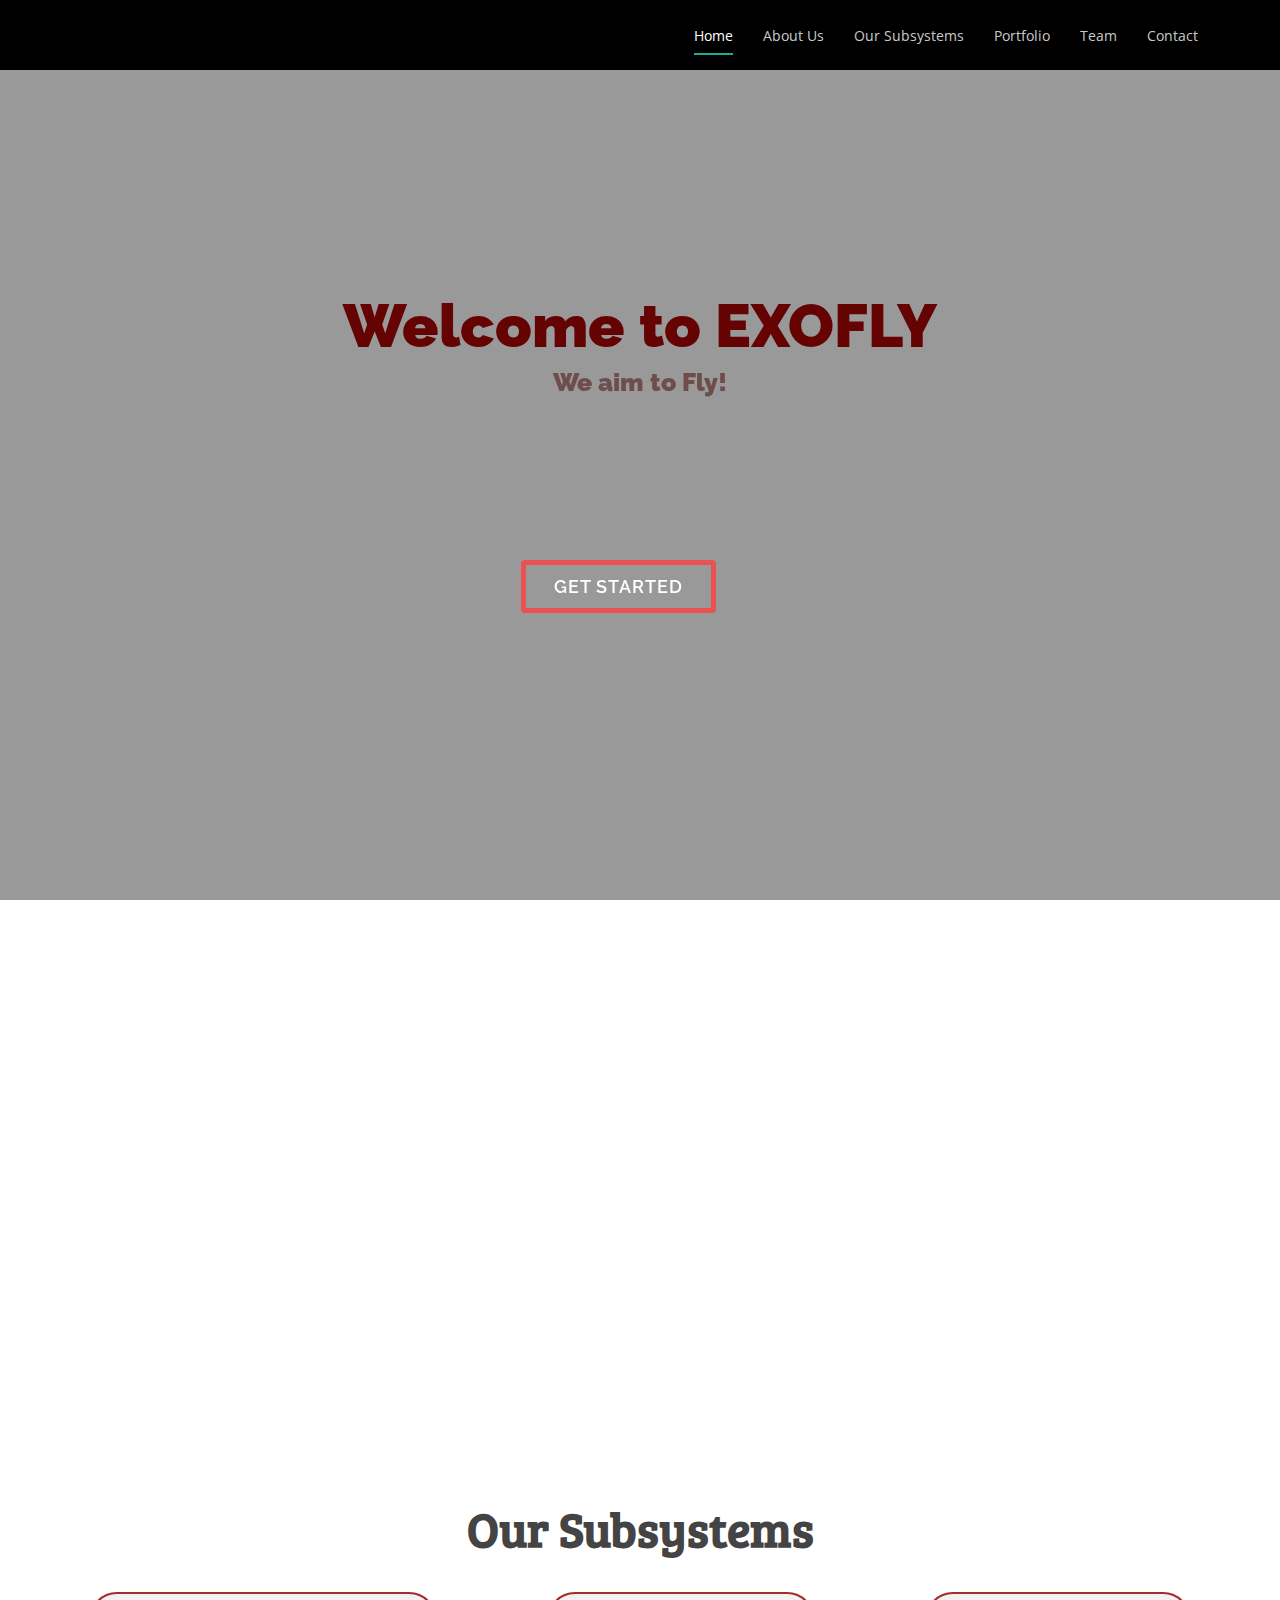
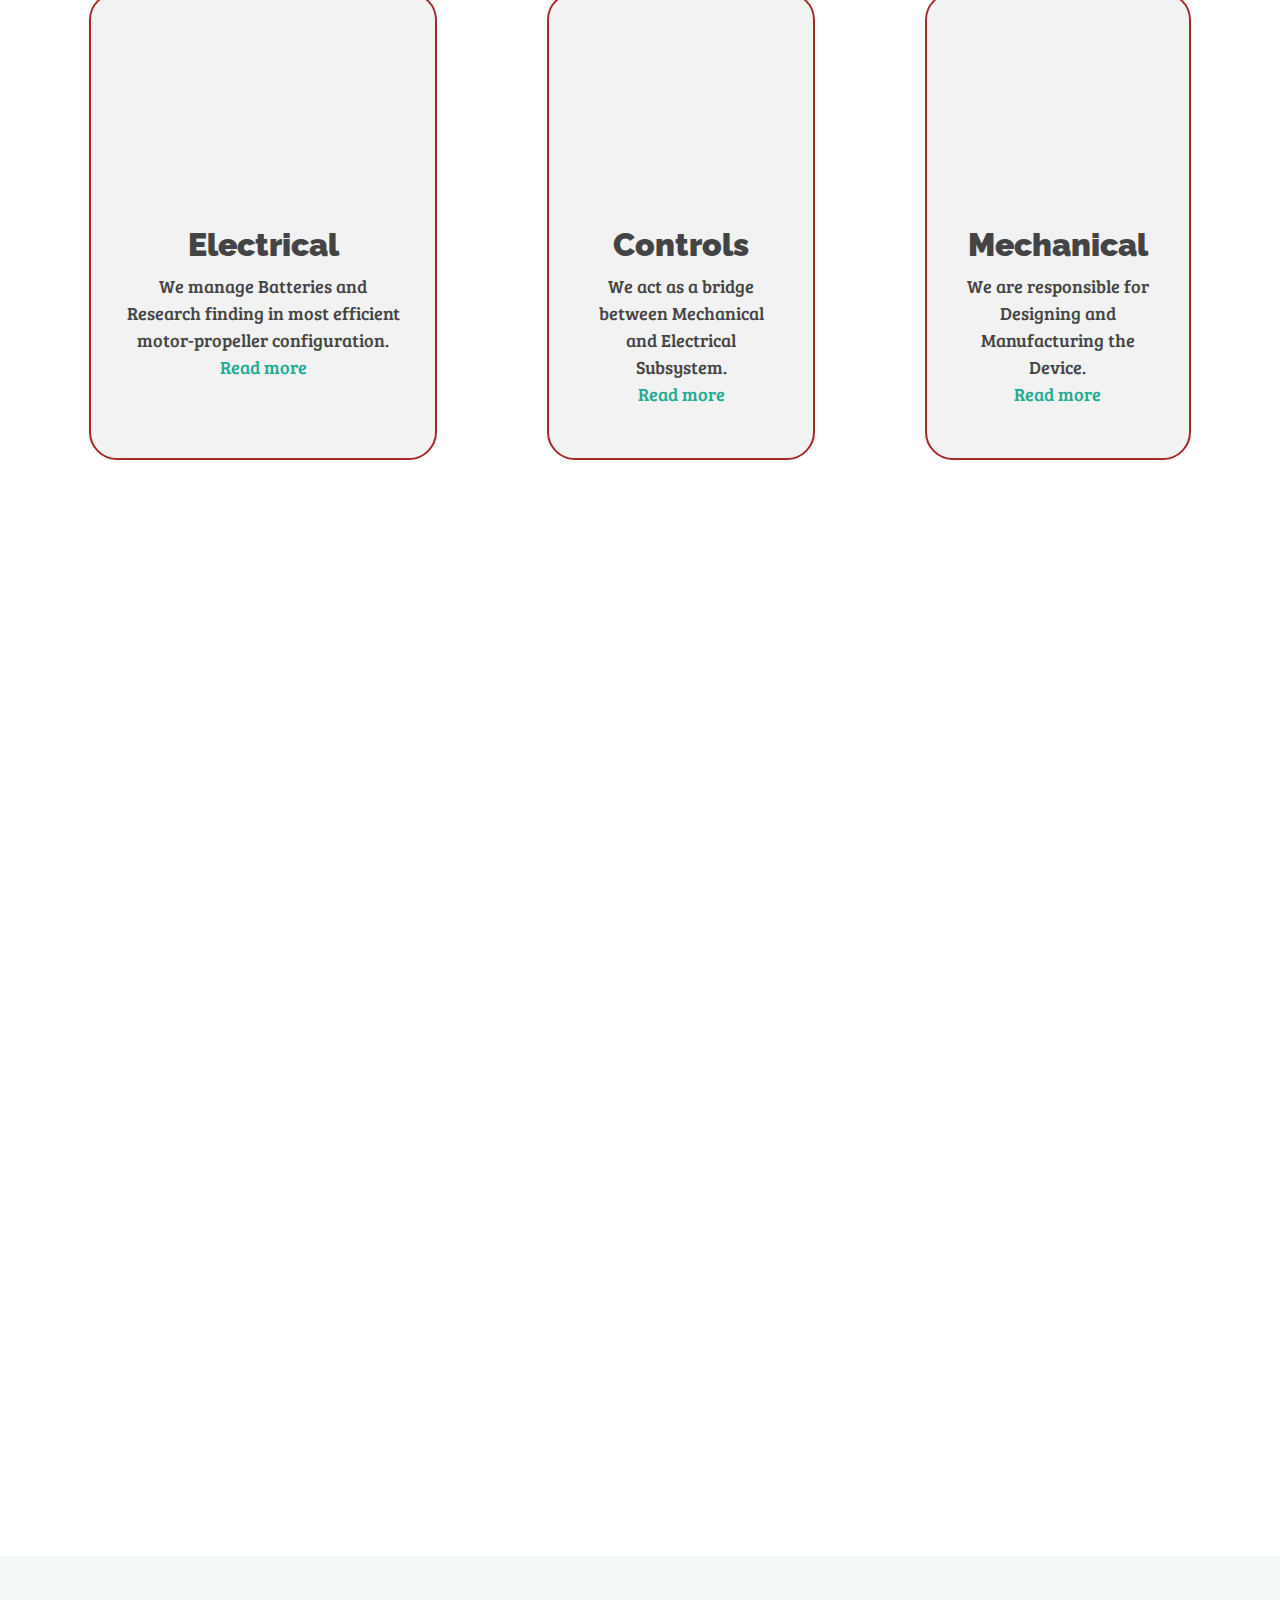
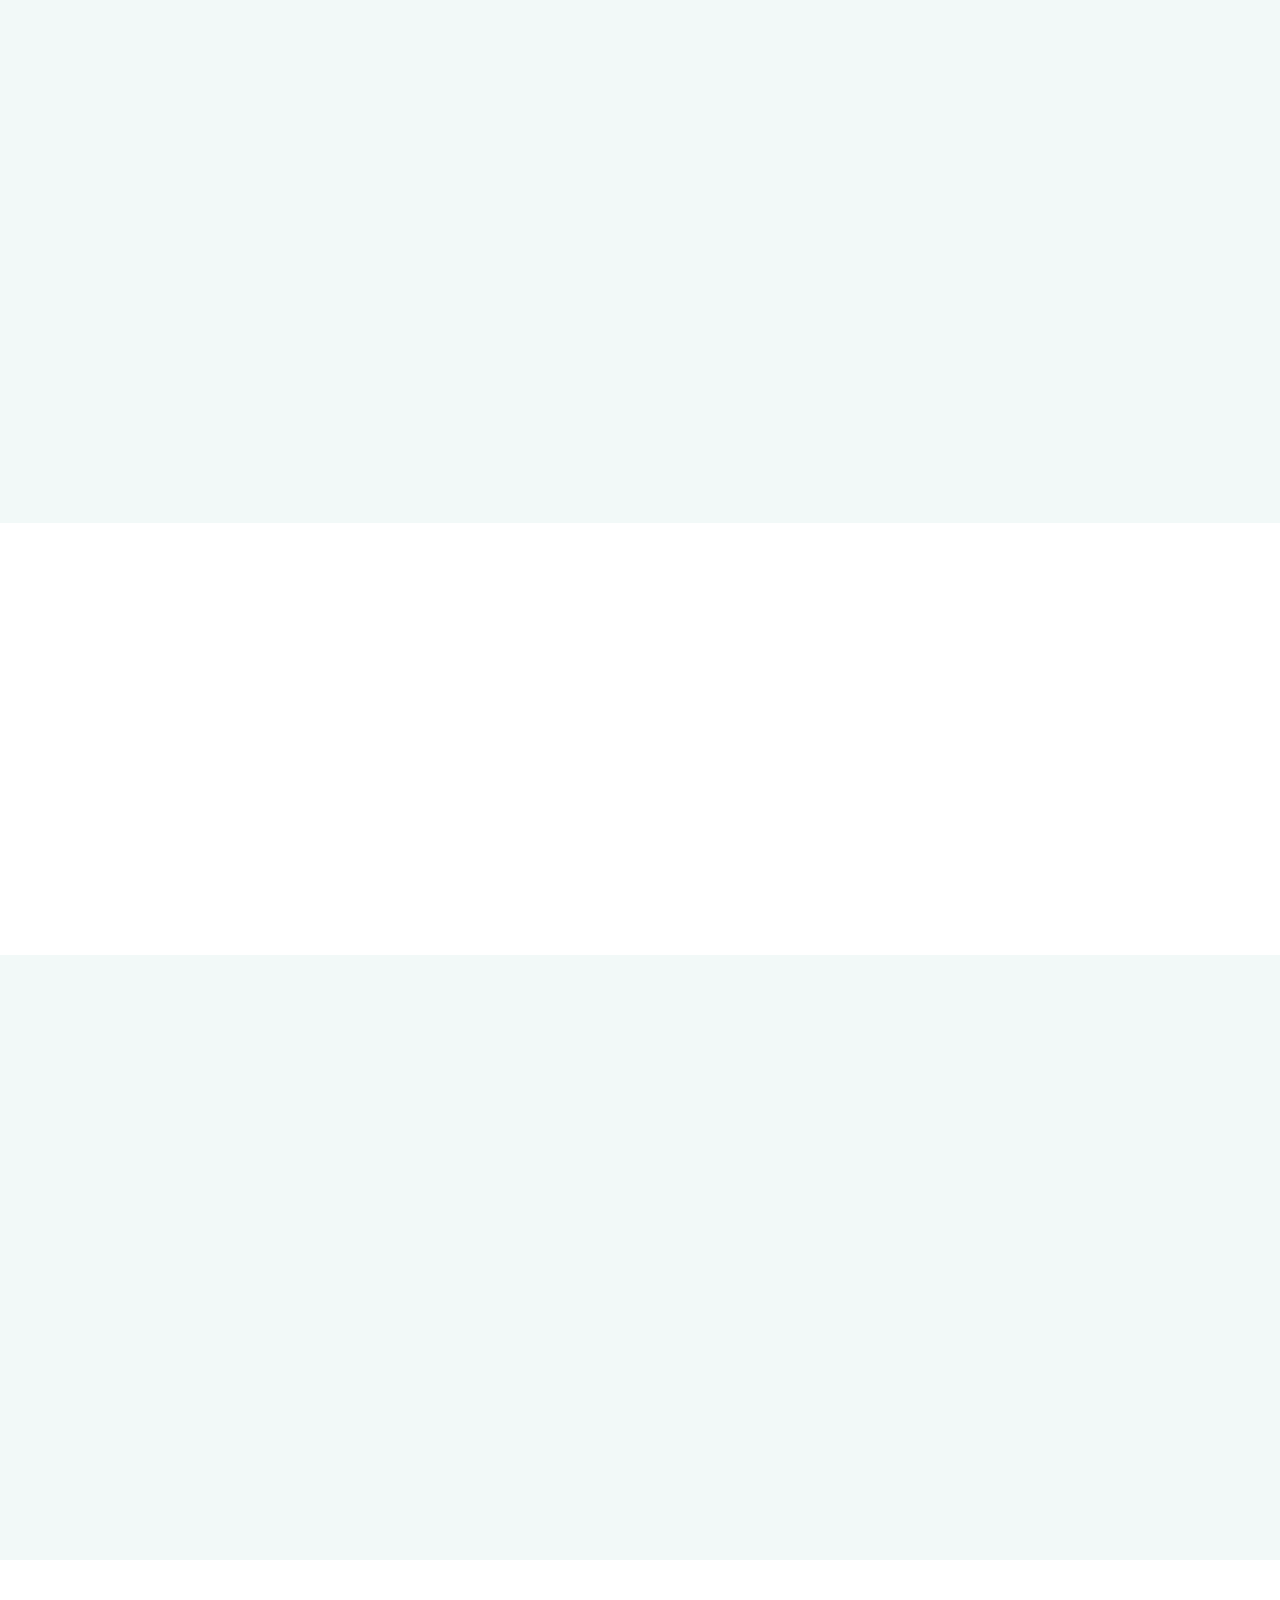
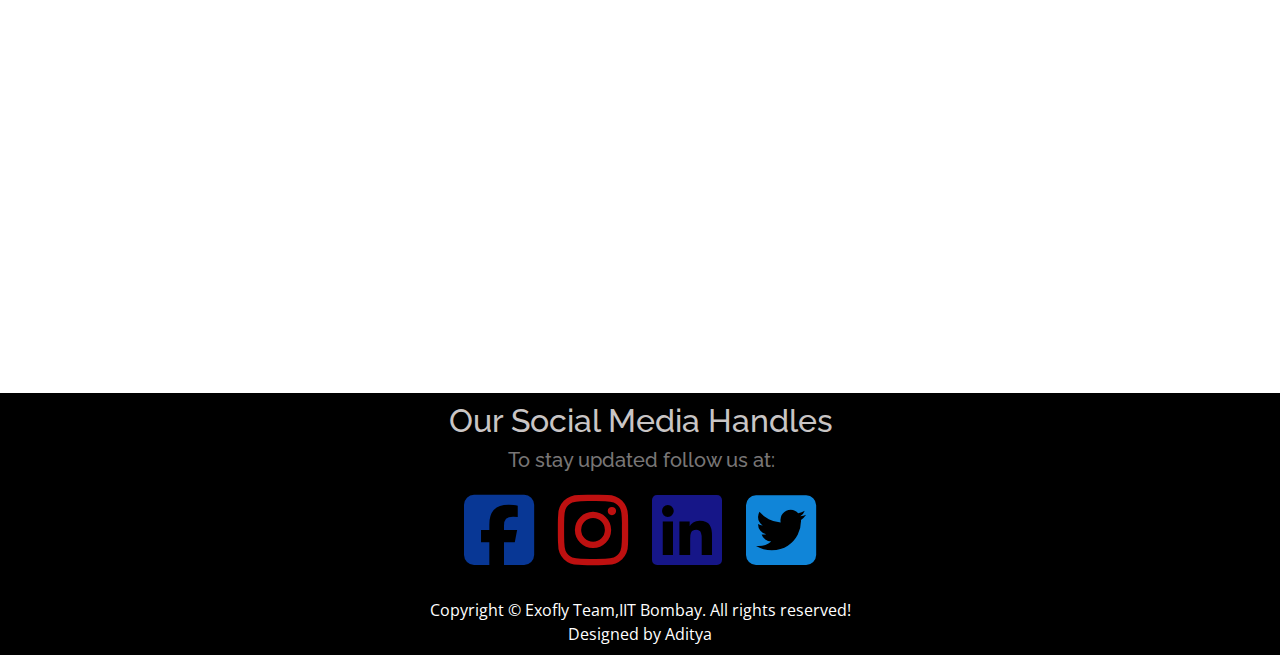
==== index.html @ dc8c85ab "exofly website" ====
<!DOCTYPE html>
<html lang="en">

<head>
  <meta charset="utf-8">
  <meta content="width=device-width, initial-scale=1.0" name="viewport">
  <link href="https://fonts.googleapis.com/css?family=Baloo+Bhai|Bree+Serif&display=swap" rel="stylesheet">
  <link rel="preconnect" href="https://fonts.googleapis.com">
<link rel="preconnect" href="https://fonts.gstatic.com" crossorigin>
<link href="https://fonts.googleapis.com/css2?family=Pacifico&display=swap" rel="stylesheet">
<link rel="preconnect" href="https://fonts.googleapis.com">
<link rel="preconnect" href="https://fonts.gstatic.com" crossorigin>
<link href="https://fonts.googleapis.com/css2?family=Poppins:ital@1&display=swap" rel="stylesheet">
<link rel="preconnect" href="https://fonts.googleapis.com">
<link rel="preconnect" href="https://fonts.gstatic.com" crossorigin>
<link href="https://fonts.googleapis.com/css2?family=Poppins:ital,wght@1,500&display=swap" rel="stylesheet">
<link rel="stylesheet" href="https://cdnjs.cloudflare.com/ajax/libs/font-awesome/6.2.0/css/all.min.css">

  <title>EXOFLY-IITB</title>
  <meta content="" name="description">
  <meta content="" name="keywords">

  <!-- Favicons -->
  <link href="assets/img/favicon.png" rel="icon">
  <link href="assets/img/apple-touch-icon.png" rel="apple-touch-icon">

  <!-- Google Fonts -->
  <link href="https://fonts.googleapis.com/css?family=Open+Sans:300,300i,400,400i,600,600i,700,700i|Raleway:300,300i,400,400i,500,500i,600,600i,700,700i|Poppins:300,300i,400,400i,500,500i,600,600i,700,700i" rel="stylesheet">

  <!-- Vendor CSS Files -->
  <link href="assets/vendor/aos/aos.css" rel="stylesheet">
  <link href="assets/vendor/bootstrap/css/bootstrap.min.css" rel="stylesheet">
  <link href="assets/vendor/bootstrap-icons/bootstrap-icons.css" rel="stylesheet">
  <link href="assets/vendor/boxicons/css/boxicons.min.css" rel="stylesheet">
  <link href="assets/vendor/glightbox/css/glightbox.min.css" rel="stylesheet">
  <link href="assets/vendor/swiper/swiper-bundle.min.css" rel="stylesheet">

  <!-- Template Main CSS File -->
  <link href="assets/css/style.css" rel="stylesheet">

  <!-- =======================================================
  * Template Name: Maxim - v4.10.0
  * Template URL: https://bootstrapmade.com/maxim-free-onepage-bootstrap-theme/
  * Author: BootstrapMade.com
  * License: https://bootstrapmade.com/license/
  ======================================================== -->
</head>

<body>

  <!-- ======= Header ======= -->
  <header id="header" class="fixed-top d-flex align-items-center">
    <div class="container d-flex justify-content-between">

      <div class="logo">
       
        
        <a href="index.html"><img src="https://tse1.mm.bing.net/th?id=OIP.5gslHTS6rRJJWxpcrLOrJgHaHa&pid=Api&P=0" alt="" class="img-fluid"></a>
      </div>

      <nav id="navbar" class="navbar">
        <ul>
          <li><a class="nav-link scrollto active" href="index.html">Home</a></li>
          <li><a class="nav-link scrollto" href="index.html#about">About Us</a></li>
          <li><a class="nav-link scrollto" href="index.html#services">Our Subsystems</a></li>
          <li><a class="nav-link scrollto " href="index.html##portfolio">Portfolio</a></li>
          <li><a class="nav-link scrollto" href="team.html">Team</a></li>
        
          <li><a class="nav-link scrollto" href="index.html#contact">Contact</a></li>
        </ul>
        <i class="bi bi-list mobile-nav-toggle"></i>
      </nav><!-- .navbar -->

    </div>
  </header><!-- End Header -->

  <!-- ======= Hero Section ======= -->
  <section id="hero" class="d-flex flex-column justify-content-center align-items-center">
    <div class="container text-center text-md-left" data-aos="fade-up">
      <h1>Welcome to EXOFLY <br><p class="abc">We aim to Fly!</p></h1>
      
      <a href="#about" class="btn-get-started scrollto">Get Started</a>
    </div>
  </section><!-- End Hero -->

  <main id="main">

    <!-- ======= About Section ======= -->
    <section id="about" class="about">
      <div class="container">

        <div class="row">
          <div class="col-xl-6 col-lg-7" data-aos="fade-right">
            <img src="assets/img/exofly.jpg" class="img-fluid" alt="">
          </div>
          <div class="col-xl-6 col-lg-5 pt-5 pt-lg-0">
            <h3 data-aos="fade-up">ABOUT US!</h3>
            
            

           

            <div class="icon-box" data-aos="fade-up" data-aos-delay="100">
              <i class="bx bx-cube-alt"></i>
              
              <p>We here at <b>ExoFly</b> believe that bringing revolution is the way to the enlightenment of humanity.
                </p>
            </div>

            <div class="icon-box" data-aos="fade-up" data-aos-delay="200">
              <i class="bx bx-cube-alt"></i>
              
              <p>
                Our technology will help humanity explore this new limitless World. Apart from that, We also plan our horizon to reach beyond just transportation and into the World, saving lives and people by moving into the domain of disaster management. </p>
            </div>

            <div class="icon-box" data-aos="fade-up" data-aos-delay="300">
              <i class="bx bx-cube-alt"></i>
              
              <p>
                Our Vision states that we want to make a safe, quiet, ultra-compact, VTOL personal flying device capable of flying 20 miles carrying a single Person. We also envision that this may help our society and World make a better place with the onset of this future-proof vehicle in reaching the unreached boundaries of the World. With our World reaching boundaries far beyond Earth into the limitless Space. </p>
            </div>


          </div>
        </div>

      </div>
    </section><!-- End About Section -->

    <!-- ======= Steps Section ======= -->
    <section id="services-container">
      <h1 class="ab">Our Subsystems</h1>
      <div id="services">
          <div class="box">
              <img src="https://wallpapercave.com/wp/wp3027281.jpg" alt="">
              <h2 class="abcd">Electrical</h2>
              <p class="center1"> We manage Batteries and Research finding in most efficient motor-propeller configuration.<br> <a href="index.html#features">Read more</a></p>
          </div>
          <div class="box">
              <img src="https://tse3.mm.bing.net/th?id=OIP.FVomPQ_9rK5zbLKsdGlk5gHaE9&pid=Api&P=0" alt="">
              <h2 class="abcd">Controls</h2>
              <p class="center1">We act as a bridge between Mechanical and Electrical Subsystem. <br> <a href="index.html#features">Read more</a>
             
          </div>
          <div class="box">
              <img src="https://wallpapercave.com/wp/wp2043480.jpg" alt="">
              <h2 class="abcd">Mechanical</h2>
              <p class="center1"> We are responsible for Designing and Manufacturing the Device.<br><a href="index.html#features"> Read more</a></p>
          </div>
      </div>
  </section>
  
      </div>

  </section>

    <!-- ======= Features Section ======= -->
    <section id="features" class="features">
      <div class="container">

        <div class="row">
          <div class="col-lg-4 mb-5 mb-lg-0" data-aos="fade-right">
            <ul class="nav nav-tabs flex-column">
              <li class="nav-item">
                <a class="nav-link active show" data-bs-toggle="tab" href="#tab-1">
                  <h4>Business Subsytem</h4>
                  
                </a>
              </li>
              <li class="nav-item mt-2">
                <a class="nav-link" data-bs-toggle="tab" href="#tab-2">
                  <h4>Mechanical Subsystem</h4>
                  
                </a>
              </li>
              <li class="nav-item mt-2">
                <a class="nav-link" data-bs-toggle="tab" href="#tab-3">
                  <h4>Electrical Subsystem</h4>
                 
                </a>
              </li>
              <li class="nav-item mt-2">
                <a class="nav-link" data-bs-toggle="tab" href="#tab-4">
                  <h4>Controls Subsystem</h4>
                  
                </a>
              </li>
            </ul>
          </div>
          <div class="col-lg-7 ml-auto" data-aos="fade-left">
            <div class="tab-content">
              <div class="tab-pane active show" id="tab-1">
                <figure>
                  <img src="assets/img/exo1.jpg" alt="" class="imgab">
                </figure>
              </div>
              <div class="tab-pane" id="tab-2">
                <figure>
                  <img src="assets/img/exo2.jpg" alt="" class="imgab">
                </figure>
              </div>
              <div class="tab-pane" id="tab-3">
                <figure>
                  <img src="assets/img/exo3.jpg" alt="" class="imgab">
                </figure>
              </div>
              <div class="tab-pane" id="tab-4">
                <figure>
                  <img src="assets/img/exo4.jpg" alt="" class="imgab">
                </figure>
              </div>
            </div>
          </div>
        </div>

      </div>
    </section><!-- End Features Section -->

    

    <!-- ======= Testimonials Section ======= -->
    <section id="testimonials" class="testimonials">
      <div class="container">

        <div class="section-title" data-aos="fade-up">
          <h1 class="zz">Testimonials</h1>
          
        </div>

        <div class="testimonials-slider swiper" data-aos="fade-up" data-aos-delay="100">
          <div class="swiper-wrapper">

            <div class="swiper-slide">
              <div class="testimonial-item">
                <p>
                  <i class="bx bxs-quote-alt-left quote-icon-left"></i>
                  Proin iaculis purus consequat sem cure digni ssim donec porttitora entum suscipit rhoncus. Accusantium quam, ultricies eget id, aliquam eget nibh et. Maecen aliquam, risus at semper.
                  <i class="bx bxs-quote-alt-right quote-icon-right"></i>
                </p>
                <img src="assets/img/testimonials/testimonials-1.jpg" class="testimonial-img" alt="">
                <h3>Saul Goodman</h3>
                <h4>Ceo &amp; Founder</h4>
              </div>
            </div><!-- End testimonial item -->

            <div class="swiper-slide">
              <div class="testimonial-item">
                <p>
                  <i class="bx bxs-quote-alt-left quote-icon-left"></i>
                  Export tempor illum tamen malis malis eram quae irure esse labore quem cillum quid cillum eram malis quorum velit fore eram velit sunt aliqua noster fugiat irure amet legam anim culpa.
                  <i class="bx bxs-quote-alt-right quote-icon-right"></i>
                </p>
                <img src="assets/img/testimonials/testimonials-2.jpg" class="testimonial-img" alt="">
                <h3>Sara Wilsson</h3>
                <h4>Designer</h4>
              </div>
            </div><!-- End testimonial item -->

            <div class="swiper-slide">
              <div class="testimonial-item">
                <p>
                  <i class="bx bxs-quote-alt-left quote-icon-left"></i>
                  Enim nisi quem export duis labore cillum quae magna enim sint quorum nulla quem veniam duis minim tempor labore quem eram duis noster aute amet eram fore quis sint minim.
                  <i class="bx bxs-quote-alt-right quote-icon-right"></i>
                </p>
                <img src="assets/img/testimonials/testimonials-3.jpg" class="testimonial-img" alt="">
                <h3>Jena Karlis</h3>
                <h4>Store Owner</h4>
              </div>
            </div><!-- End testimonial item -->

            <div class="swiper-slide">
              <div class="testimonial-item">
                <p>
                  <i class="bx bxs-quote-alt-left quote-icon-left"></i>
                  Fugiat enim eram quae cillum dolore dolor amet nulla culpa multos export minim fugiat minim velit minim dolor enim duis veniam ipsum anim magna sunt elit fore quem dolore labore illum veniam.
                  <i class="bx bxs-quote-alt-right quote-icon-right"></i>
                </p>
                <img src="assets/img/testimonials/testimonials-4.jpg" class="testimonial-img" alt="">
                <h3>Matt Brandon</h3>
                <h4>Freelancer</h4>
              </div>
            </div><!-- End testimonial item -->

            <div class="swiper-slide">
              <div class="testimonial-item">
                <p>
                  <i class="bx bxs-quote-alt-left quote-icon-left"></i>
                  Quis quorum aliqua sint quem legam fore sunt eram irure aliqua veniam tempor noster veniam enim culpa labore duis sunt culpa nulla illum cillum fugiat legam esse veniam culpa fore nisi cillum quid.
                  <i class="bx bxs-quote-alt-right quote-icon-right"></i>
                </p>
                <img src="assets/img/testimonials/testimonials-5.jpg" class="testimonial-img" alt="">
                <h3>John Larson</h3>
                <h4>Entrepreneur</h4>
              </div>
            </div><!-- End testimonial item -->

            <div class="swiper-slide">
              <div class="testimonial-item">
                <p>
                  <i class="bx bxs-quote-alt-left quote-icon-left"></i>
                  Quis quorum aliqua sint quem legam fore sunt eram irure aliqua veniam tempor noster veniam enim culpa labore duis sunt culpa nulla illum cillum fugiat legam esse veniam culpa fore nisi cillum quid.
                  <i class="bx bxs-quote-alt-right quote-icon-right"></i>
                </p>
                <img src="assets/img/testimonials/testimonials-5.jpg" class="testimonial-img" alt="">
                <h3>Aditya</h3>
                <h4>Entrepreneur</h4>
              </div>
            </div><!-- End testimonial item -->

          </div>
          <div class="swiper-pagination"></div>
        </div>

      </div>
    </section><!-- End Testimonials Section -->

    <!-- ======= Portfolio Section ======= -->
    <section id="portfolio" class="portfolio section-bg">
      <div class="container">

        <div class="section-title" data-aos="fade-up">
          <h1 class="zz">Portfolio</h1>
         
        </div>

        <div class="row" data-aos="fade-up">
          <div class="col-lg-12 d-flex justify-content-center">
            <ul id="portfolio-flters">
              <li data-filter="*" class="filter-active">All</li>
              
            </ul>
          </div>
        </div>

        <div class="row portfolio-container" data-aos="fade-up">

          <div class="col-lg-4 col-md-6 portfolio-item filter-app">
            <div class="portfolio-wrap">
              <img src="assets/img/portfolio/p1.jpg" class="img-fluid" alt="">
              <div class="portfolio-info">
                <h4>App 1</h4>
                <p>App</p>
                <div class="portfolio-links">
                  <a href="assets/img/portfolio/p1.jpg" data-gallery="portfolioGallery" class="portfolio-lightbox" title="App 1"><i class="bx bx-plus"></i></a>
                  <a href="#" title="More Details"><i class="bx bx-link"></i></a>
                </div>
              </div>
            </div>
          </div>

          <div class="col-lg-4 col-md-6 portfolio-item filter-web">
            <div class="portfolio-wrap">
              <img src="assets/img/portfolio/p2.jpg" class="img-fluid" alt="">
              <div class="portfolio-info">
                <h4>Web 3</h4>
                <p>Web</p>
                <div class="portfolio-links">
                  <a href="assets/img/portfolio/p2.jpg" data-gallery="portfolioGallery" class="portfolio-lightbox" title="Web 3"><i class="bx bx-plus"></i></a>
                  <a href="#" title="More Details"><i class="bx bx-link"></i></a>
                </div>
              </div>
            </div>
          </div>

          <div class="col-lg-4 col-md-6 portfolio-item filter-app">
            <div class="portfolio-wrap">
              <img src="assets/img/portfolio/p3.jpg" class="img-fluid" alt="">
              <div class="portfolio-info">
                <h4>App 2</h4>
                <p>App</p>
                <div class="portfolio-links">
                  <a href="assets/img/portfolio/p3.jpg" data-gallery="portfolioGallery" class="portfolio-lightbox" title="App 2"><i class="bx bx-plus"></i></a>
                  <a href="#" title="More Details"><i class="bx bx-link"></i></a>
                </div>
              </div>
            </div>
          </div>

          
              </div>
            </div>
          </div>

        </div>

      </div>
    </section><!-- End Portfolio Section -->

    <!-- ======= Team Section ======= -->
    <section id="team" class="team">
      <div class="container">

        <div class="section-title" data-aos="fade-up">
          <h2>Team</h2>
          <p>Magnam dolores commodi suscipit. Necessitatibus eius consequatur ex aliquid fuga eum quidem. Sit sint consectetur velit. Quisquam quos quisquam cupiditate. Et nemo qui impedit suscipit alias ea. Quia fugiat sit in iste officiis commodi quidem hic quas.</p>
        </div>

        <div class="row">

          <div class="col-xl-3 col-lg-4 col-md-6" data-aos="fade-up">
            <div class="member">
              <img src="assets/img/team/team-1.jpg" class="img-fluid" alt="">
              <div class="member-info">
                <div class="member-info-content">
                  <h4>Walter White</h4>
                  <span>Chief Executive Officer</span>
                </div>
                <div class="social">
                  <a href=""><i class="bi bi-twitter"></i></a>
                  <a href=""><i class="bi bi-facebook"></i></a>
                  <a href=""><i class="bi bi-instagram"></i></a>
                  <a href=""><i class="bi bi-linkedin"></i></a>
                </div>
              </div>
            </div>
          </div>

          <div class="col-xl-3 col-lg-4 col-md-6" data-aos="fade-up" data-aos-delay="100">
            <div class="member">
              <img src="assets/img/team/team-2.jpg" class="img-fluid" alt="">
              <div class="member-info">
                <div class="member-info-content">
                  <h4>Sarah Jhonson</h4>
                  <span>Product Manager</span>
                </div>
                <div class="social">
                  <a href=""><i class="bi bi-twitter"></i></a>
                  <a href=""><i class="bi bi-facebook"></i></a>
                  <a href=""><i class="bi bi-instagram"></i></a>
                  <a href=""><i class="bi bi-linkedin"></i></a>
                </div>
              </div>
            </div>
          </div>

          <div class="col-xl-3 col-lg-4 col-md-6" data-aos="fade-up" data-aos-delay="200">
            <div class="member">
              <img src="assets/img/team/team-3.jpg" class="img-fluid" alt="">
              <div class="member-info">
                <div class="member-info-content">
                  <h4>William Anderson</h4>
                  <span>CTO</span>
                </div>
                <div class="social">
                  <a href=""><i class="bi bi-twitter"></i></a>
                  <a href=""><i class="bi bi-facebook"></i></a>
                  <a href=""><i class="bi bi-instagram"></i></a>
                  <a href=""><i class="bi bi-linkedin"></i></a>
                </div>
              </div>
            </div>
          </div>

          <div class="col-xl-3 col-lg-4 col-md-6" data-aos="fade-up" data-aos-delay="300">
            <div class="member">
              <img src="assets/img/team/team-4.jpg" class="img-fluid" alt="">
              <div class="member-info">
                <div class="member-info-content">
                  <h4>Amanda Jepson</h4>
                  <span>Accountant</span>
                </div>
                <div class="social">
                  <a href=""><i class="bi bi-twitter"></i></a>
                  <a href=""><i class="bi bi-facebook"></i></a>
                  <a href=""><i class="bi bi-instagram"></i></a>
                  <a href=""><i class="bi bi-linkedin"></i></a>
                </div>

                <div class="col-xl-3 col-lg-4 col-md-6" data-aos="fade-up" data-aos-delay="300">
            <div class="member">
              <img src="assets/img/team/team-4.jpg" class="img-fluid" alt="">
              <div class="member-info">
                <div class="member-info-content">
                  <h4>Amanda Jepson</h4>
                  <span>Accountant</span>
                </div>
                <div class="social">
                  <a href=""><i class="bi bi-twitter"></i></a>
                  <a href=""><i class="bi bi-facebook"></i></a>
                  <a href=""><i class="bi bi-instagram"></i></a>
                  <a href=""><i class="bi bi-linkedin"></i></a>
                </div>

                <div class="col-xl-3 col-lg-4 col-md-6" data-aos="fade-up" data-aos-delay="300">
            <div class="member">
              <img src="assets/img/team/team-4.jpg" class="img-fluid" alt="">
              <div class="member-info">
                <div class="member-info-content">
                  <h4>Amanda Jepson</h4>
                  <span>Accountant</span>
                </div>
                <div class="social">
                  <a href=""><i class="bi bi-twitter"></i></a>
                  <a href=""><i class="bi bi-facebook"></i></a>
                  <a href=""><i class="bi bi-instagram"></i></a>
                  <a href=""><i class="bi bi-linkedin"></i></a>
                </div>
              </div>
              <div class="col-xl-3 col-lg-4 col-md-6" data-aos="fade-up" data-aos-delay="300">
            <div class="member">
              <img src="assets/img/team/team-4.jpg" class="img-fluid" alt="">
              <div class="member-info">
                <div class="member-info-content">
                  <h4>Amanda Jepson</h4>
                  <span>Accountant</span>
                </div>
                <div class="social">
                  <a href=""><i class="bi bi-twitter"></i></a>
                  <a href=""><i class="bi bi-facebook"></i></a>
                  <a href=""><i class="bi bi-instagram"></i></a>
                  <a href=""><i class="bi bi-linkedin"></i></a>
                </div>
            </div>
          </div>

        </div>

      </div>
    </section><!-- End Team Section -->

    <!-- ======= F.A.Q Section ======= -->
    <section id="faq" class="faq section-bg">
      <div class="container">

        <div class="section-title" data-aos="fade-up">
          <h2>F.A.Q</h2>
          <p>Magnam dolores commodi suscipit. Necessitatibus eius consequatur ex aliquid fuga eum quidem. Sit sint consectetur velit. Quisquam quos quisquam cupiditate. Et nemo qui impedit suscipit alias ea. Quia fugiat sit in iste officiis commodi quidem hic quas.</p>
        </div>

        <div class="faq-list">
          <ul>
            <li data-aos="fade-up">
              <i class="bx bx-help-circle icon-help"></i> <a data-bs-toggle="collapse" class="collapse" data-bs-target="#faq-list-1">Non consectetur a erat nam at lectus urna duis? <i class="bx bx-chevron-down icon-show"></i><i class="bx bx-chevron-up icon-close"></i></a>
              <div id="faq-list-1" class="collapse show" data-bs-parent=".faq-list">
                <p>
                  Feugiat pretium nibh ipsum consequat. Tempus iaculis urna id volutpat lacus laoreet non curabitur gravida. Venenatis lectus magna fringilla urna porttitor rhoncus dolor purus non.
                </p>
              </div>
            </li>

            <li data-aos="fade-up" data-aos-delay="100">
              <i class="bx bx-help-circle icon-help"></i> <a data-bs-toggle="collapse" data-bs-target="#faq-list-2" class="collapsed">Feugiat scelerisque varius morbi enim nunc? <i class="bx bx-chevron-down icon-show"></i><i class="bx bx-chevron-up icon-close"></i></a>
              <div id="faq-list-2" class="collapse" data-bs-parent=".faq-list">
                <p>
                  Dolor sit amet consectetur adipiscing elit pellentesque habitant morbi. Id interdum velit laoreet id donec ultrices. Fringilla phasellus faucibus scelerisque eleifend donec pretium. Est pellentesque elit ullamcorper dignissim. Mauris ultrices eros in cursus turpis massa tincidunt dui.
                </p>
              </div>
            </li>

            <li data-aos="fade-up" data-aos-delay="200">
              <i class="bx bx-help-circle icon-help"></i> <a data-bs-toggle="collapse" data-bs-target="#faq-list-3" class="collapsed">Dolor sit amet consectetur adipiscing elit? <i class="bx bx-chevron-down icon-show"></i><i class="bx bx-chevron-up icon-close"></i></a>
              <div id="faq-list-3" class="collapse" data-bs-parent=".faq-list">
                <p>
                  Eleifend mi in nulla posuere sollicitudin aliquam ultrices sagittis orci. Faucibus pulvinar elementum integer enim. Sem nulla pharetra diam sit amet nisl suscipit. Rutrum tellus pellentesque eu tincidunt. Lectus urna duis convallis convallis tellus. Urna molestie at elementum eu facilisis sed odio morbi quis
                </p>
              </div>
            </li>

            <li data-aos="fade-up" data-aos-delay="300">
              <i class="bx bx-help-circle icon-help"></i> <a data-bs-toggle="collapse" data-bs-target="#faq-list-4" class="collapsed">Tempus quam pellentesque nec nam aliquam sem et tortor consequat? <i class="bx bx-chevron-down icon-show"></i><i class="bx bx-chevron-up icon-close"></i></a>
              <div id="faq-list-4" class="collapse" data-bs-parent=".faq-list">
                <p>
                  Molestie a iaculis at erat pellentesque adipiscing commodo. Dignissim suspendisse in est ante in. Nunc vel risus commodo viverra maecenas accumsan. Sit amet nisl suscipit adipiscing bibendum est. Purus gravida quis blandit turpis cursus in.
                </p>
              </div>
            </li>

            <li data-aos="fade-up" data-aos-delay="400">
              <i class="bx bx-help-circle icon-help"></i> <a data-bs-toggle="collapse" data-bs-target="#faq-list-5" class="collapsed">Tortor vitae purus faucibus ornare. Varius vel pharetra vel turpis nunc eget lorem dolor? <i class="bx bx-chevron-down icon-show"></i><i class="bx bx-chevron-up icon-close"></i></a>
              <div id="faq-list-5" class="collapse" data-bs-parent=".faq-list">
                <p>
                  Laoreet sit amet cursus sit amet dictum sit amet justo. Mauris vitae ultricies leo integer malesuada nunc vel. Tincidunt eget nullam non nisi est sit amet. Turpis nunc eget lorem dolor sed. Ut venenatis tellus in metus vulputate eu scelerisque.
                </p>
              </div>
            </li>

          </ul>
        </div>

      </div>
    </section><!-- End F.A.Q Section -->

    <!-- ======= Contact Section ======= -->
    <section id="contact" class="contact">
      <div class="container">

        <div class="section-title" data-aos="fade-up">
          <h1 class="zz">Contact</h1>
          
        </div>

        <div class="row no-gutters justify-content-center" data-aos="fade-up">

          <div class="col-lg-5 d-flex align-items-stretch">
            <div class="info">
              <div class="address">
                <i class="bi bi-geo-alt"></i>
                <h4>Location:</h4>
                <p>IIT Bombay,Powai,Mumbai,Maharashtra-400076</p>
              </div>

              <div class="email mt-4">
                <i class="bi bi-envelope"></i>
                <h4>Email:</h4>
                <p>info@example.com</p>
              </div>

              <div class="phone mt-4">
                <i class="bi bi-phone"></i>
                <h4>Call:</h4>
                <p>Sudhansh P: +91 8885922225</p>
              </div>

            </div>

          </div>

          <div class="col-lg-5 d-flex align-items-stretch">
          <a href="https://maps.app.goo.gl/2Pdyq4KC8vL4tPH88"> <img src="assets/img/map1.jpg" class="img-fluid" alt=""></a>
          </div>

        </div>

        

        </div>

      </div>
    </section><!-- End Contact Section -->

  </main><!-- End #main -->

  <!-- ======= Footer ======= -->
  <div class="about1">
    <div class="center">
        <div id="social1"><h2>Our Social Media Handles</h2><div id="follow"><h5>To stay updated follow us at:</h5></div></div>
        <a href="https://google.com" target="_self"><i class="fa-brands fa-square-facebook"></i></a>
             <a href="#"><i class="fa-brands fa-instagram"></i></a>
             <a href="#"><i class="fa-brands fa-linkedin"></i></a>
             <a href="#"><i class="fa-brands fa-square-twitter"></i></a>
    </div>
    <style id="ab">
        .fa-square-facebook{
                 font-size: 80px;
                 padding: 10px;
                 cursor: pointer;
                 color:#083795


        }
        .fa-square-facebook:hover{
            color: #235dd1;
        }
        .fa-instagram{
            font-size: 80px;
            padding: 10px;
            color: rgb(190, 16, 16);
            cursor: pointer;
        }
        .fa-instagram:hover{
            color: rgb(181, 142, 16);
        }
        .fa-linkedin{
            font-size: 80px;
            padding: 10px;
            cursor: pointer;
            color: rgb(22, 22, 136);
        }
        .fa-linkedin:hover{
            color: rgb(30, 90, 230);}
        .fa-square-twitter{
            font-size: 80px;
            padding: 10px;
            cursor: pointer;
            color: rgb(16, 133, 216);
        }  
        .fa-square-twitter:hover{
            color: rgb(43, 82, 141);}  
    </style>
    </div>
</div>  
<div class="about1">
    <div class="center">
        Copyright &copy; Exofly Team,IIT Bombay. All rights reserved!<br/> Designed by <bold>Aditya</bold>
    </div>
</div>

   
      <div class="credits">
        <!-- All the links in the footer should remain intact. -->
        <!-- You can delete the links only if you purchased the pro version. -->
        <!-- Licensing information: https://bootstrapmade.com/license/ -->
        <!-- Purchase the pro version with working PHP/AJAX contact form: https://bootstrapmade.com/maxim-free-onepage-bootstrap-theme/ -->
       
      </div>
    </div>
  </footer><!-- End Footer -->

  <a href="#" class="back-to-top d-flex align-items-center justify-content-center"><i class="bi bi-arrow-up-short"></i></a>

  <!-- Vendor JS Files -->
  <script src="assets/vendor/aos/aos.js"></script>
  <script src="assets/vendor/bootstrap/js/bootstrap.bundle.min.js"></script>
  <script src="assets/vendor/glightbox/js/glightbox.min.js"></script>
  <script src="assets/vendor/isotope-layout/isotope.pkgd.min.js"></script>
  <script src="assets/vendor/swiper/swiper-bundle.min.js"></script>
  <script src="assets/vendor/php-email-form/validate.js"></script>

  <!-- Template Main JS File -->
  <script src="assets/js/main.js"></script>

</body>

</html>
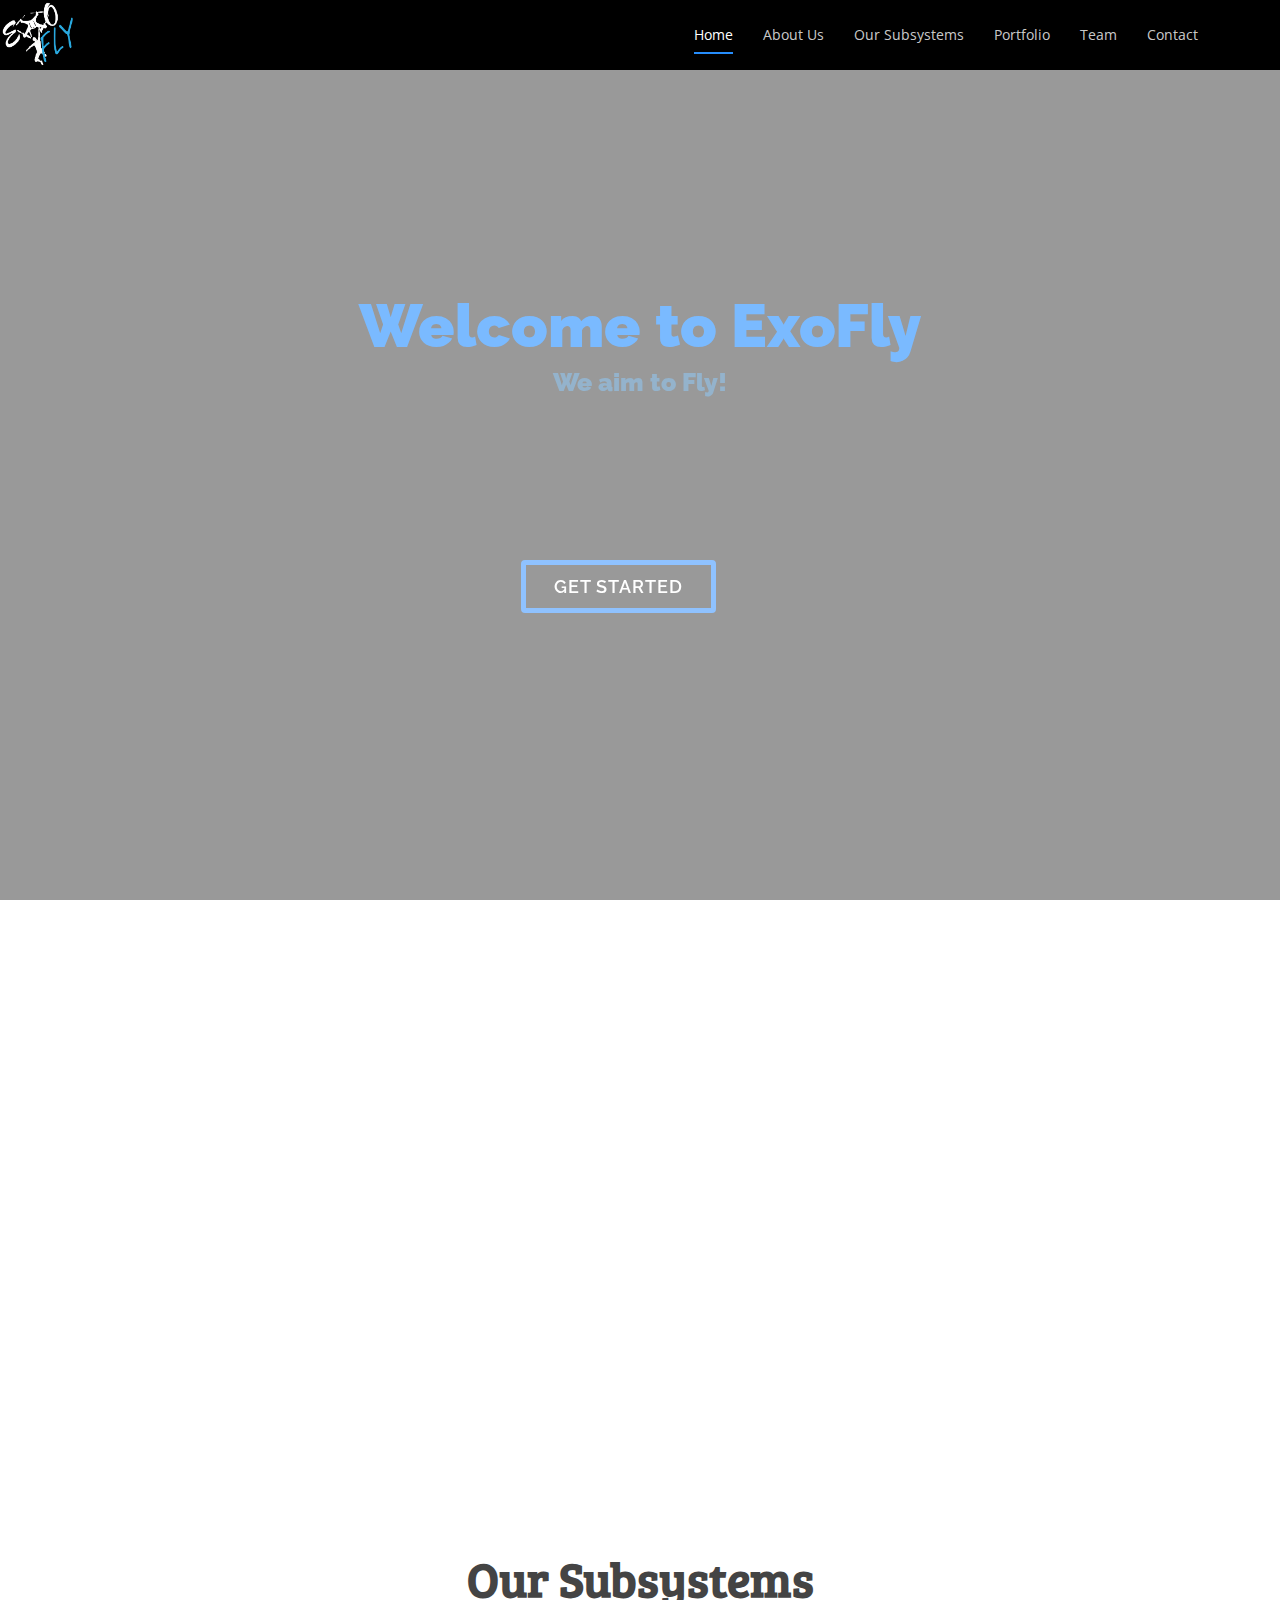
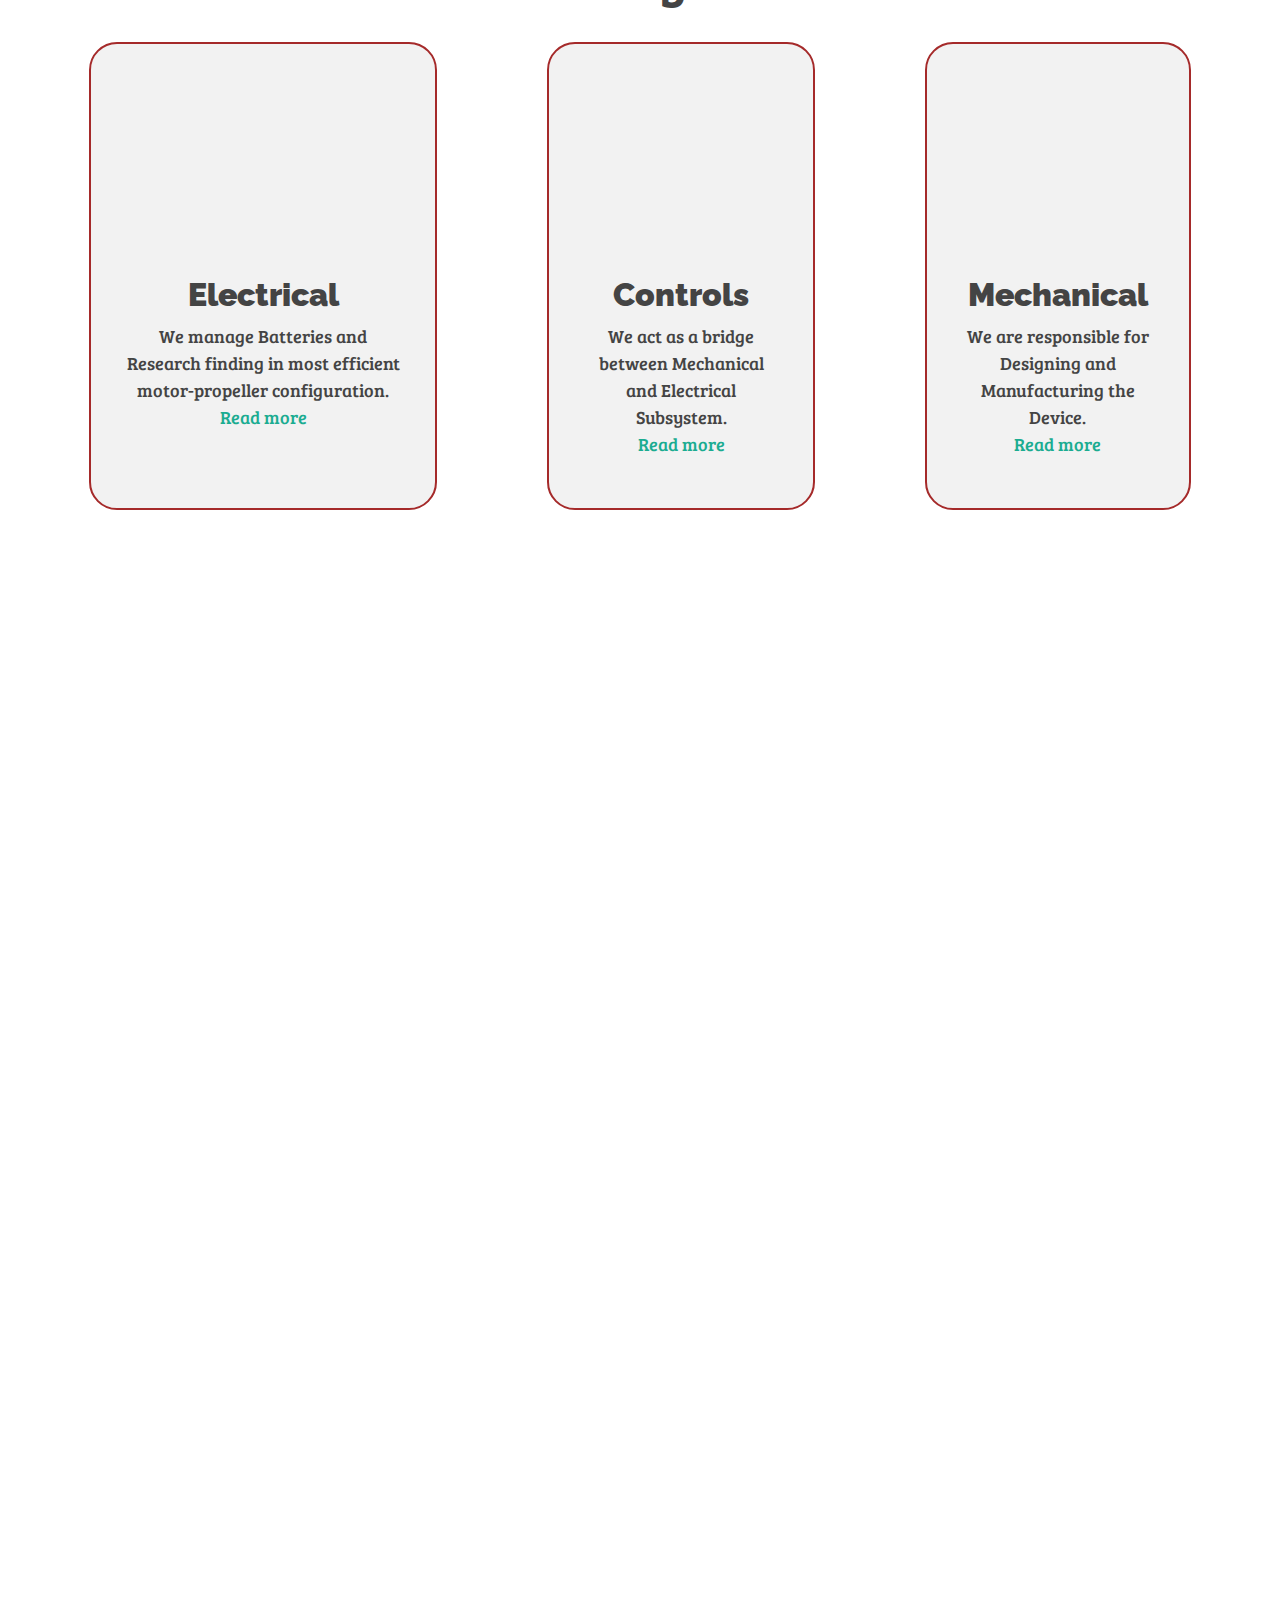
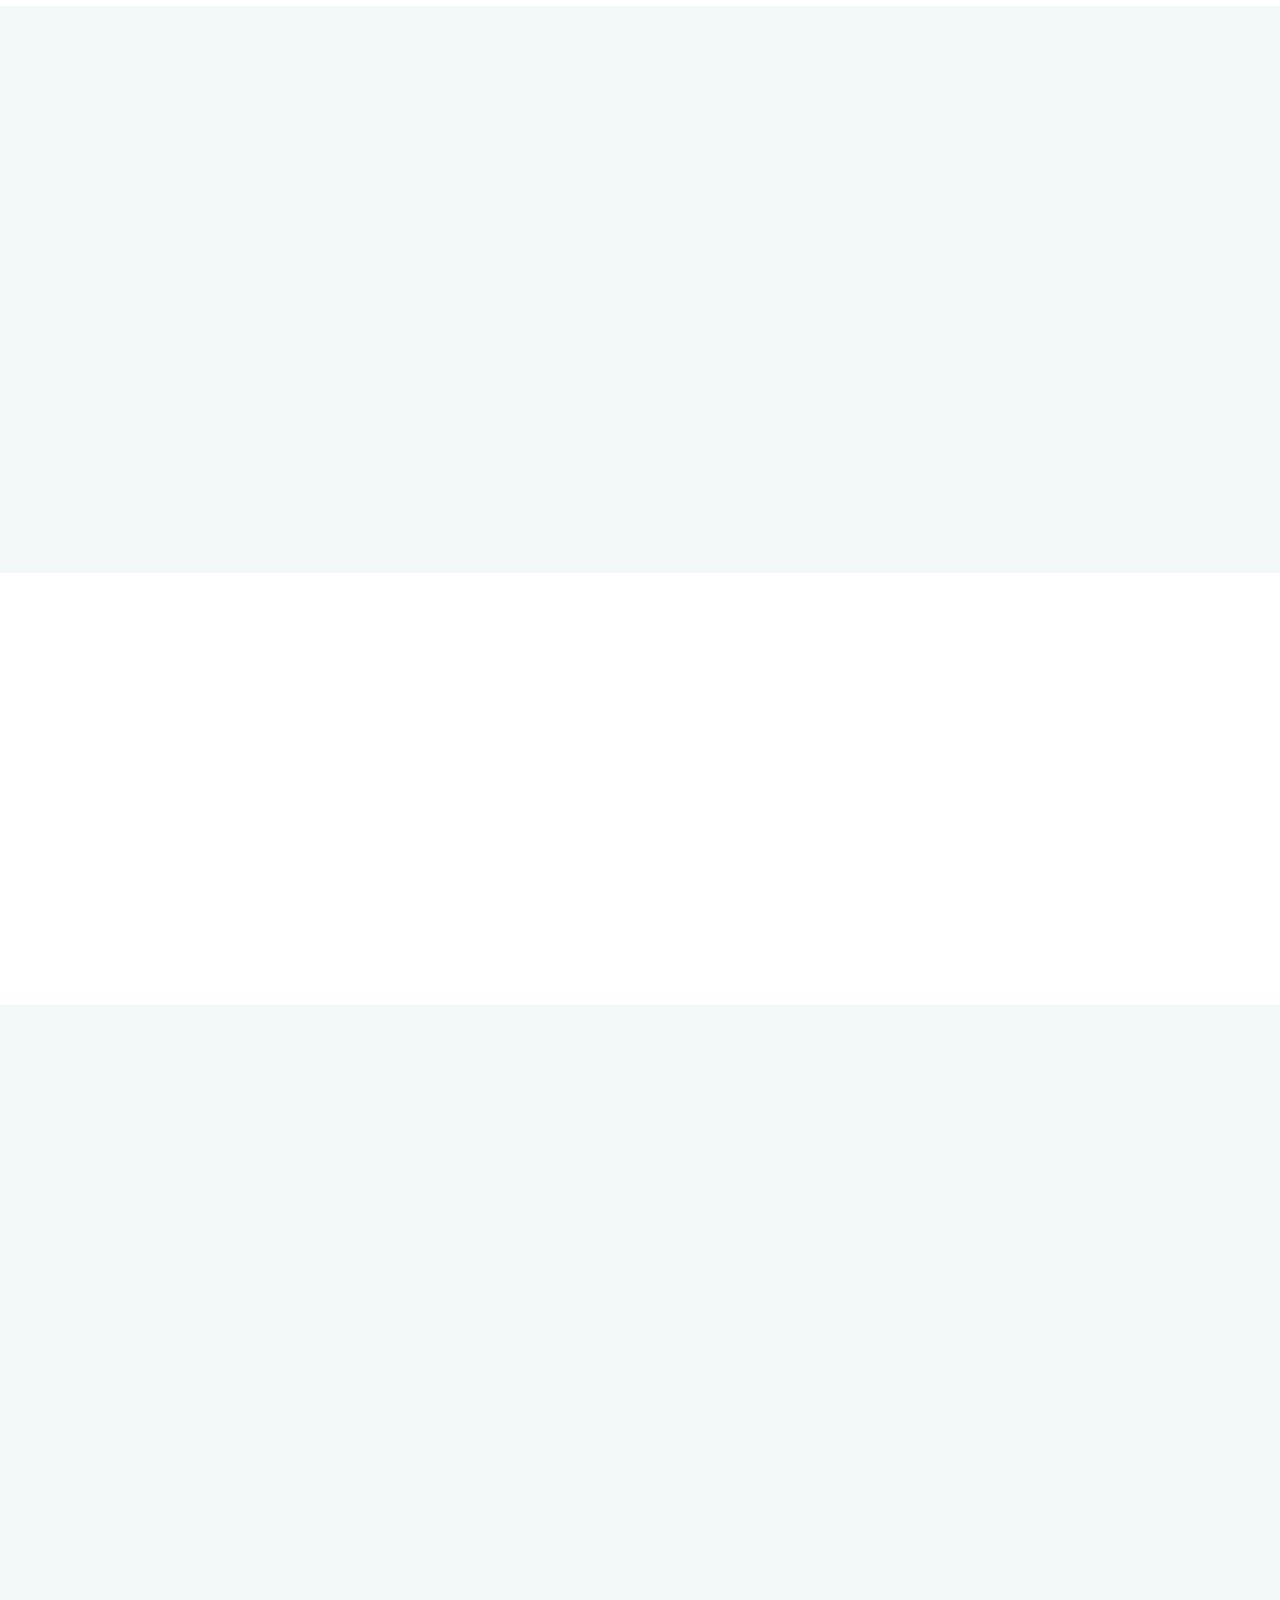
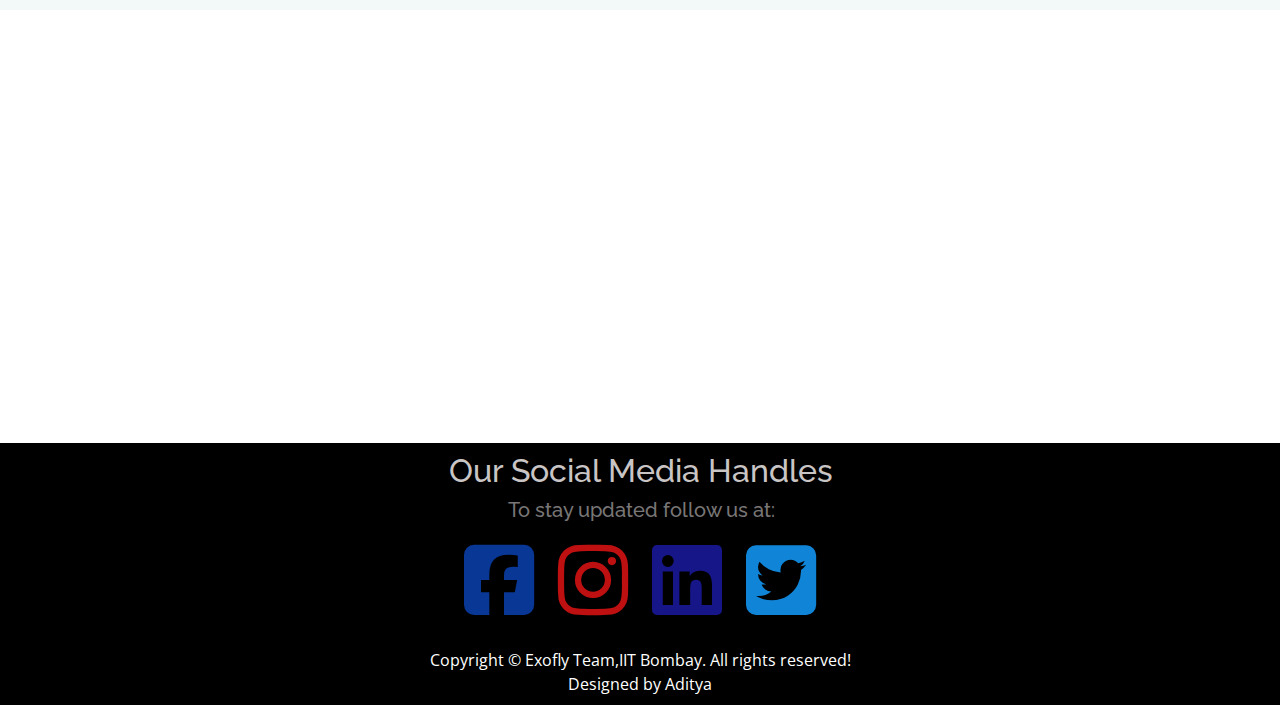
==== commit f233bd61: "Sudhansh's changes" ====
--- a/index.html
+++ b/index.html
@@ -21,7 +21,7 @@
   <meta content="" name="keywords">
 
   <!-- Favicons -->
-  <link href="assets/img/favicon.png" rel="icon">
+  <link href="assets/logos/remove_bg.png" rel="icon">
   <link href="assets/img/apple-touch-icon.png" rel="apple-touch-icon">
 
   <!-- Google Fonts -->
@@ -55,7 +55,7 @@
       <div class="logo">
        
         
-        <a href="index.html"><img src="https://tse1.mm.bing.net/th?id=OIP.5gslHTS6rRJJWxpcrLOrJgHaHa&pid=Api&P=0" alt="" class="img-fluid"></a>
+        <a href="index.html"><img src="assets/logos/remove_bg.png" alt="" class="img-fluid"></a>
       </div>
 
       <nav id="navbar" class="navbar">
@@ -77,11 +77,14 @@
   <!-- ======= Hero Section ======= -->
   <section id="hero" class="d-flex flex-column justify-content-center align-items-center">
     <div class="container text-center text-md-left" data-aos="fade-up">
-      <h1>Welcome to EXOFLY <br><p class="abc">We aim to Fly!</p></h1>
+      <h1>Welcome to ExoFly <br>
+        <p class="abc">We aim to Fly!</p></h1>
       
       <a href="#about" class="btn-get-started scrollto">Get Started</a>
     </div>
-  </section><!-- End Hero -->
+  </section>
+  <!-- End Hero -->
+  <div style="height:50px"></div>
 
   <main id="main">
 
@@ -532,46 +535,45 @@
         <div class="faq-list">
           <ul>
             <li data-aos="fade-up">
-              <i class="bx bx-help-circle icon-help"></i> <a data-bs-toggle="collapse" class="collapse" data-bs-target="#faq-list-1">Non consectetur a erat nam at lectus urna duis? <i class="bx bx-chevron-down icon-show"></i><i class="bx bx-chevron-up icon-close"></i></a>
+              <i class="bx bx-help-circle icon-help"></i> <a data-bs-toggle="collapse" class="collapse" data-bs-target="#faq-list-1">What is Exofly? <i class="bx bx-chevron-down icon-show"></i><i class="bx bx-chevron-up icon-close"></i></a>
               <div id="faq-list-1" class="collapse show" data-bs-parent=".faq-list">
                 <p>
-                  Feugiat pretium nibh ipsum consequat. Tempus iaculis urna id volutpat lacus laoreet non curabitur gravida. Venenatis lectus magna fringilla urna porttitor rhoncus dolor purus non.
+                 Exofly is a team of tech enthusiats envisioning to make a safe,quiet,ultra-compact,VTOL personal flying device capable of flying 20 miles carrying a single person. 
                 </p>
               </div>
             </li>
 
             <li data-aos="fade-up" data-aos-delay="100">
-              <i class="bx bx-help-circle icon-help"></i> <a data-bs-toggle="collapse" data-bs-target="#faq-list-2" class="collapsed">Feugiat scelerisque varius morbi enim nunc? <i class="bx bx-chevron-down icon-show"></i><i class="bx bx-chevron-up icon-close"></i></a>
+              <i class="bx bx-help-circle icon-help"></i> <a data-bs-toggle="collapse" data-bs-target="#faq-list-2" class="collapsed">When did we start? <i class="bx bx-chevron-down icon-show"></i><i class="bx bx-chevron-up icon-close"></i></a>
               <div id="faq-list-2" class="collapse" data-bs-parent=".faq-list">
                 <p>
-                  Dolor sit amet consectetur adipiscing elit pellentesque habitant morbi. Id interdum velit laoreet id donec ultrices. Fringilla phasellus faucibus scelerisque eleifend donec pretium. Est pellentesque elit ullamcorper dignissim. Mauris ultrices eros in cursus turpis massa tincidunt dui.
+                  Exofly was started  in 2018 by a small group of enthusiats and has been scaled to a team of 30 members till now.
                 </p>
               </div>
             </li>
 
             <li data-aos="fade-up" data-aos-delay="200">
-              <i class="bx bx-help-circle icon-help"></i> <a data-bs-toggle="collapse" data-bs-target="#faq-list-3" class="collapsed">Dolor sit amet consectetur adipiscing elit? <i class="bx bx-chevron-down icon-show"></i><i class="bx bx-chevron-up icon-close"></i></a>
+              <i class="bx bx-help-circle icon-help"></i> <a data-bs-toggle="collapse" data-bs-target="#faq-list-3" class="collapsed">What are we planning to do? <i class="bx bx-chevron-down icon-show"></i><i class="bx bx-chevron-up icon-close"></i></a>
               <div id="faq-list-3" class="collapse" data-bs-parent=".faq-list">
                 <p>
-                  Eleifend mi in nulla posuere sollicitudin aliquam ultrices sagittis orci. Faucibus pulvinar elementum integer enim. Sem nulla pharetra diam sit amet nisl suscipit. Rutrum tellus pellentesque eu tincidunt. Lectus urna duis convallis convallis tellus. Urna molestie at elementum eu facilisis sed odio morbi quis
+                 We envision to make a ultra compact and safe VTOL and help hummanity with our technology.We plan to expand our horizon to reach beyond transportationand into the world,saving lives and people by moving into the domain of disaster management.
                 </p>
               </div>
             </li>
 
             <li data-aos="fade-up" data-aos-delay="300">
-              <i class="bx bx-help-circle icon-help"></i> <a data-bs-toggle="collapse" data-bs-target="#faq-list-4" class="collapsed">Tempus quam pellentesque nec nam aliquam sem et tortor consequat? <i class="bx bx-chevron-down icon-show"></i><i class="bx bx-chevron-up icon-close"></i></a>
+              <i class="bx bx-help-circle icon-help"></i> <a data-bs-toggle="collapse" data-bs-target="#faq-list-4" class="collapsed">What challenges are we facing currently? <i class="bx bx-chevron-down icon-show"></i><i class="bx bx-chevron-up icon-close"></i></a>
               <div id="faq-list-4" class="collapse" data-bs-parent=".faq-list">
                 <p>
-                  Molestie a iaculis at erat pellentesque adipiscing commodo. Dignissim suspendisse in est ante in. Nunc vel risus commodo viverra maecenas accumsan. Sit amet nisl suscipit adipiscing bibendum est. Purus gravida quis blandit turpis cursus in.
-                </p>
+                     While working on our product for quiet a long time,we developed a basic prototype for the intial stages.As we are working on something difficult to achieve,our progressso far has been mainly on the RnD side,alongwith ongoing modification in our prototype.            </p>
               </div>
             </li>
 
             <li data-aos="fade-up" data-aos-delay="400">
-              <i class="bx bx-help-circle icon-help"></i> <a data-bs-toggle="collapse" data-bs-target="#faq-list-5" class="collapsed">Tortor vitae purus faucibus ornare. Varius vel pharetra vel turpis nunc eget lorem dolor? <i class="bx bx-chevron-down icon-show"></i><i class="bx bx-chevron-up icon-close"></i></a>
+              <i class="bx bx-help-circle icon-help"></i> <a data-bs-toggle="collapse" data-bs-target="#faq-list-5" class="collapsed">What is our longterm vision?<i class="bx bx-chevron-down icon-show"></i><i class="bx bx-chevron-up icon-close"></i></a>
               <div id="faq-list-5" class="collapse" data-bs-parent=".faq-list">
                 <p>
-                  Laoreet sit amet cursus sit amet dictum sit amet justo. Mauris vitae ultricies leo integer malesuada nunc vel. Tincidunt eget nullam non nisi est sit amet. Turpis nunc eget lorem dolor sed. Ut venenatis tellus in metus vulputate eu scelerisque.
+                  With our Vision set for 2025, we plan to develop our new prototype along with managing our current progress. We seek to compete in various competitions from the P.O.V. of individual subsystems and as a whole team. So, as each subsystem excels in its skills they see new ideas and upgrades in the development of the whole team. As for our first milestone we have set to complete our design by the next 6 months. Also, we plan to bring sponsorship and funding for not letting our RnD stop. We plan to arrange sessions with professors and industry experts to achieve the full potential of our individual subsystems. Lastly, We Aim To Fly.
                 </p>
               </div>
             </li>
--- a/assets/css/style.css
+++ b/assets/css/style.css
@@ -165,7 +165,7 @@
   height: 2px;
   bottom: 3px;
   left: 0;
-  background-color: #1bac91;
+  background-color: #268dfb;
   visibility: hidden;
   width: 0px;
   transition: all 0.3s ease-in-out 0s;
@@ -371,7 +371,7 @@
 #hero {
   width: 100%;
   height: calc(100vh - 70px);
-  background: url("https://remoteaviation.com.au/wp-content/uploads/2017/01/Inspire1.jpeg") center center;
+  background: url("https://1.bp.blogspot.com/-j5genXMFml4/YDmrJzGVP1I/AAAAAAABHzw/v95LjEuRlCMRno62gMEfdUigFn4eXTpOwCLcBGAsYHQ/s2560/city_aerial_view_buildings_200068_2560x1440.jpg") center center;
   background-size: cover;
   position: relative;
   margin-top: 70px;
@@ -396,11 +396,11 @@
   font-size: 60px;
   font-weight: 900;
   line-height: 56px;
-  color: #650303;
+  color: #7abaff;
 }
 .abc {
   font-size: 25px;
-  color: #470303;
+  color: #8fcdff;
   opacity: 0.5;
 }
 
@@ -421,7 +421,7 @@
   padding: 8px 28px;
   border-radius: 4px;
   transition: 0.5s;
-  border: 5px solid #ea5151;
+  border: 5px solid #8fc2ff;
   color: #fff;
   margin-bottom: 60px;
   margin-right: 43px;
@@ -643,12 +643,12 @@
   border: 0;
   padding: 20px;
   transition: 0.3s;
-  color: #21413c;
+  color: #7abaff;
   
 }
 
 .features .nav-link:hover {
-  color: #1bac91;
+  color: #268dfb;
 }
 
 .features .nav-link h4 {
@@ -666,7 +666,7 @@
 }
 
 .features .nav-link.active h4 {
-  color: #1bac91;
+  color: #268dfb;
 }
 
 .features .tab-pane.active {
